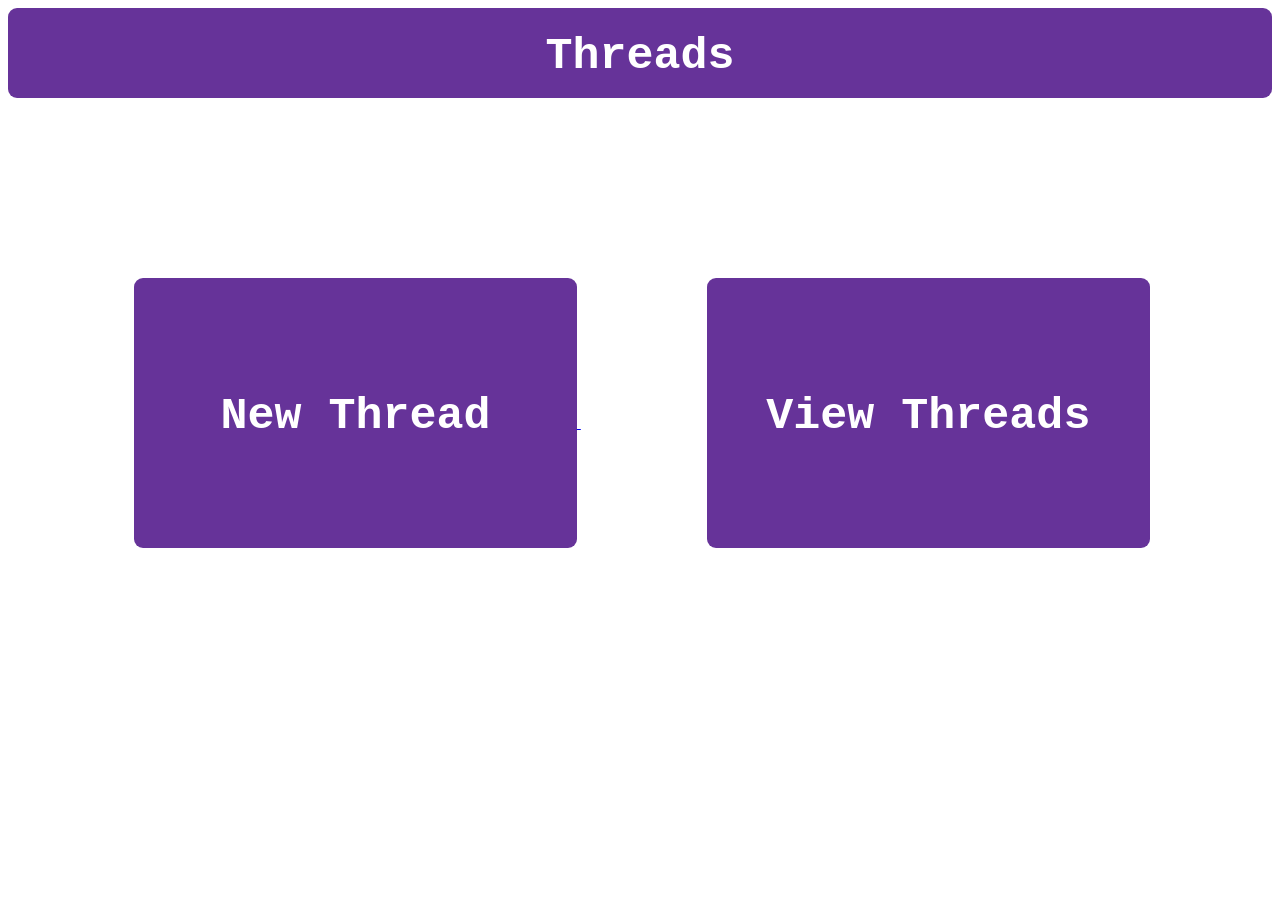
==== wwwroot/index.html @ 61efdb8c "Hello World" ====
<!DOCTYPE html>
<html lang="en">
<head>
    <meta charset="UTF-8">
    <meta name="viewport" content="width=device-width, initial-scale=1.0">
    <title>Threads - Home</title>
    <link rel="stylesheet" href="style.css">
</head>
<body>
    <div class="header-div">
        <h1 class="header">
            Threads
        </h1>
    </div>
    <a class="flex-a-left" href="create.html">
        <button class="option-left-button options-button">
            <h2 class="options-header">New Thread</h2>
        </button>
    </a>
    <a class="flex-a-right" href="create.html">
        <button class="option-right-button options-button">
            <h2 class="options-header">View Threads</h2>
        </button>
    </a>
</body>
</html>
---- wwwroot/style.css ----
.header-div{
    overflow: hidden;
    width: 100%;
    height: 10vh;
    background-color:rebeccapurple;
    text-align: center;
    border-radius: 1vh;
}

.header{
    overflow: hidden;
    margin-top: 2.5vh;
    font-size: 5vh;
    color: white;
    font-family: 'Courier New', Courier, monospace;
}

.option-left-button{
    margin-left: 10%;
}

.option-right-button{
    margin-left: 10%;
}

.flex-a{
    display: flex;
}

.options-button{
    transition-duration: 0.4s;
    margin-top: 20vh;
    overflow: hidden;
    background-color: rebeccapurple;
    height: 30vh;
    width: 35%;
    border-radius: 1vh;
    text-align: center;
    border-width: 0vh;
}

.options-button:hover{
    background-color: blueviolet;
    box-shadow: 0 12px 16px 0 rgba(0,0,0,0.24), 0 17px 50px 0 rgba(0,0,0,0.19);
}

.options-header{
    color: white;
    font-family: 'Courier New', Courier, monospace;
    font-size: 5vh;
    margin-top: 5vh;
}

.form{
    display: flex;
    flex-direction: column;
    text-align: center;
    overflow: hidden;
    width: 100%;
    height: 80vh;
    background-color: rebeccapurple;
    border-radius: 1vh;
    margin-top: 5vh;
}

.form-label{
    text-align: left;
    color: white;
    border-radius: 1vh;
    overflow: hidden;
    text-align: left;
    font-size: 2vh;
    margin-left: 5%;
}

.form-input-small{
    height: 4vh;
}

.form-input-big{
    height: 40vh;
}

.form-input{
    overflow: auto;
    margin-left: 5%;
    border-width: 0vh;
    border-radius: 1vh;
    width: 90%;
    font-size: 2.5vh;
    color: rebeccapurple;
}

.form-button{
    transition-duration: 0.4s;
    width: 20%;
    margin-left: 40%;
    margin-top: 5vh;
    height: 5vh;
    border-radius: 1vh;
    background-color: white;
    color: rebeccapurple;
    font-size: 3vh;
    border-width: 0vh;
}

.form-button:hover{
    background-color: violet;
    box-shadow: 0 12px 16px 0 rgba(0,0,0,0.24), 0 17px 50px 0 rgba(0,0,0,0.19);
}

.listed-thread{
    width: 100%;
    height: 20vh;
    background-color: rebeccapurple;
    margin-top: 7vh;
    border-radius: 1vh;
    border-width: 0vh;
    transition-duration: 0.4s;
}

.listed-thread:hover{
    background-color: blueviolet;
    box-shadow: 0 12px 16px 0 rgba(0,0,0,0.24), 0 17px 50px 0 rgba(0,0,0,0.19);
}

.thread-title{
    font-size: 3vh;
    color: white;
    font-family: 'Courier New', Courier, monospace;
}
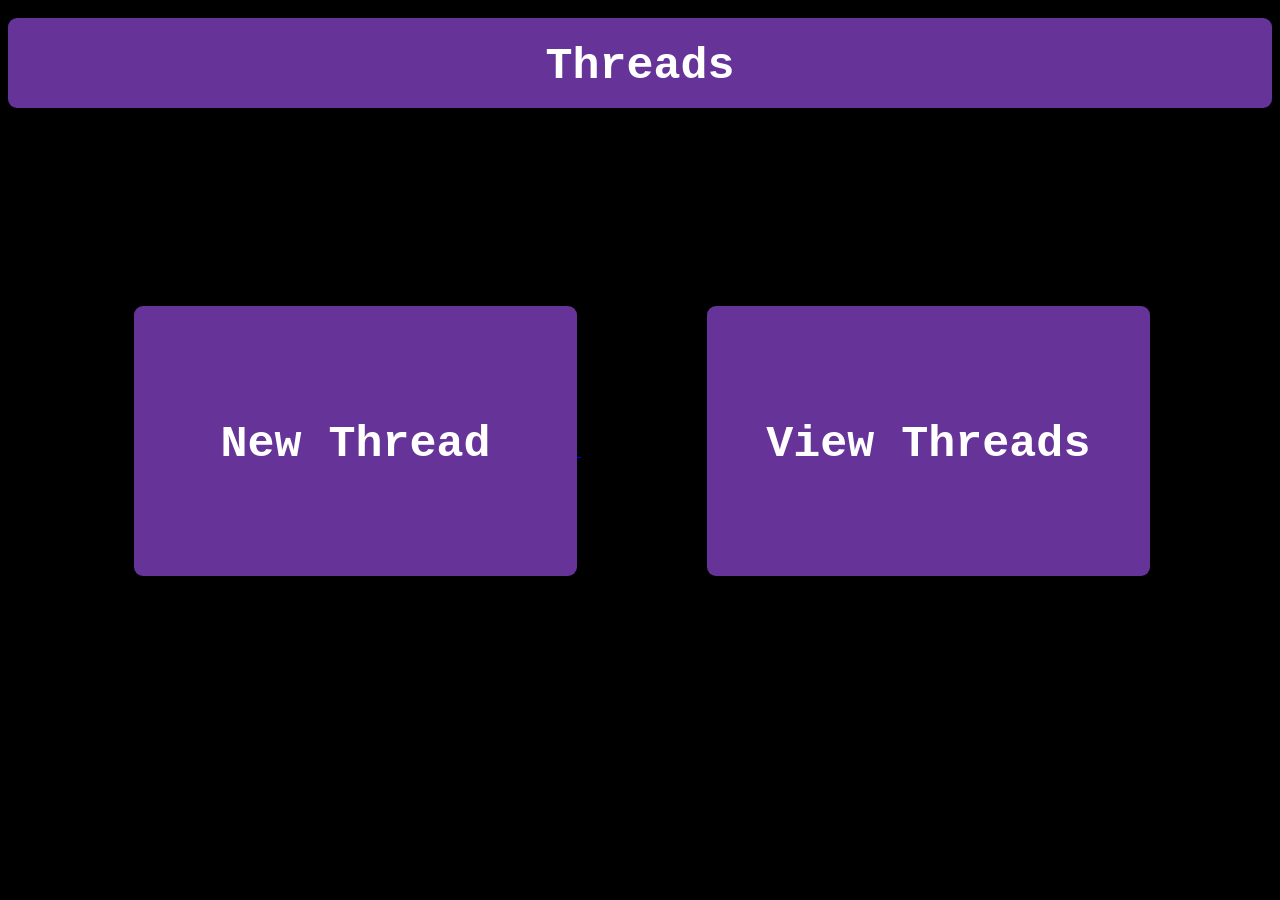
==== commit 933e9851: "explore" ====
--- a/wwwroot/index.html
+++ b/wwwroot/index.html
@@ -12,12 +12,12 @@
             Threads
         </h1>
     </div>
-    <a class="flex-a-left" href="create.html">
+    <a class="flex-a-left" href="create/create.html">
         <button class="option-left-button options-button">
             <h2 class="options-header">New Thread</h2>
         </button>
     </a>
-    <a class="flex-a-right" href="create.html">
+    <a class="flex-a-right" href="explore/explore.html">
         <button class="option-right-button options-button">
             <h2 class="options-header">View Threads</h2>
         </button>
--- a/wwwroot/style.css
+++ b/wwwroot/style.css
@@ -1,10 +1,16 @@
+body{
+    background-color: black;
+}
+
 .header-div{
+    margin-top: 2vh;
     overflow: hidden;
     width: 100%;
     height: 10vh;
     background-color:rebeccapurple;
     text-align: center;
     border-radius: 1vh;
+    margin-bottom: 2vh;
 }
 
 .header{
@@ -91,7 +97,33 @@
     color: rebeccapurple;
 }
 
+.listed-thread{
+    margin-left: 10%;
+    width: 80%;
+    height: 7vh;
+    background-color: rebeccapurple;
+    margin-top: 2vh;
+    border-radius: 1vh;
+    border-width: 0vh;
+    transition-duration: 0.4s;
+    text-align: left;
+}
+
+.listed-thread:hover{
+    background-color: blueviolet;
+    box-shadow: 0 12px 16px 0 rgba(0,0,0,0.24), 0 17px 50px 0 rgba(0,0,0,0.19);
+}
+
+.thread-title{
+    margin-top: 2vh;
+    margin-left: 5%;
+    font-size: 3vh;
+    color: white;
+    font-family: 'Courier New', Courier, monospace;
+}
+
 .form-button{
+    overflow: hidden;
     transition-duration: 0.4s;
     width: 20%;
     margin-left: 40%;
@@ -108,24 +140,3 @@
     background-color: violet;
     box-shadow: 0 12px 16px 0 rgba(0,0,0,0.24), 0 17px 50px 0 rgba(0,0,0,0.19);
 }
-
-.listed-thread{
-    width: 100%;
-    height: 20vh;
-    background-color: rebeccapurple;
-    margin-top: 7vh;
-    border-radius: 1vh;
-    border-width: 0vh;
-    transition-duration: 0.4s;
-}
-
-.listed-thread:hover{
-    background-color: blueviolet;
-    box-shadow: 0 12px 16px 0 rgba(0,0,0,0.24), 0 17px 50px 0 rgba(0,0,0,0.19);
-}
-
-.thread-title{
-    font-size: 3vh;
-    color: white;
-    font-family: 'Courier New', Courier, monospace;
-}
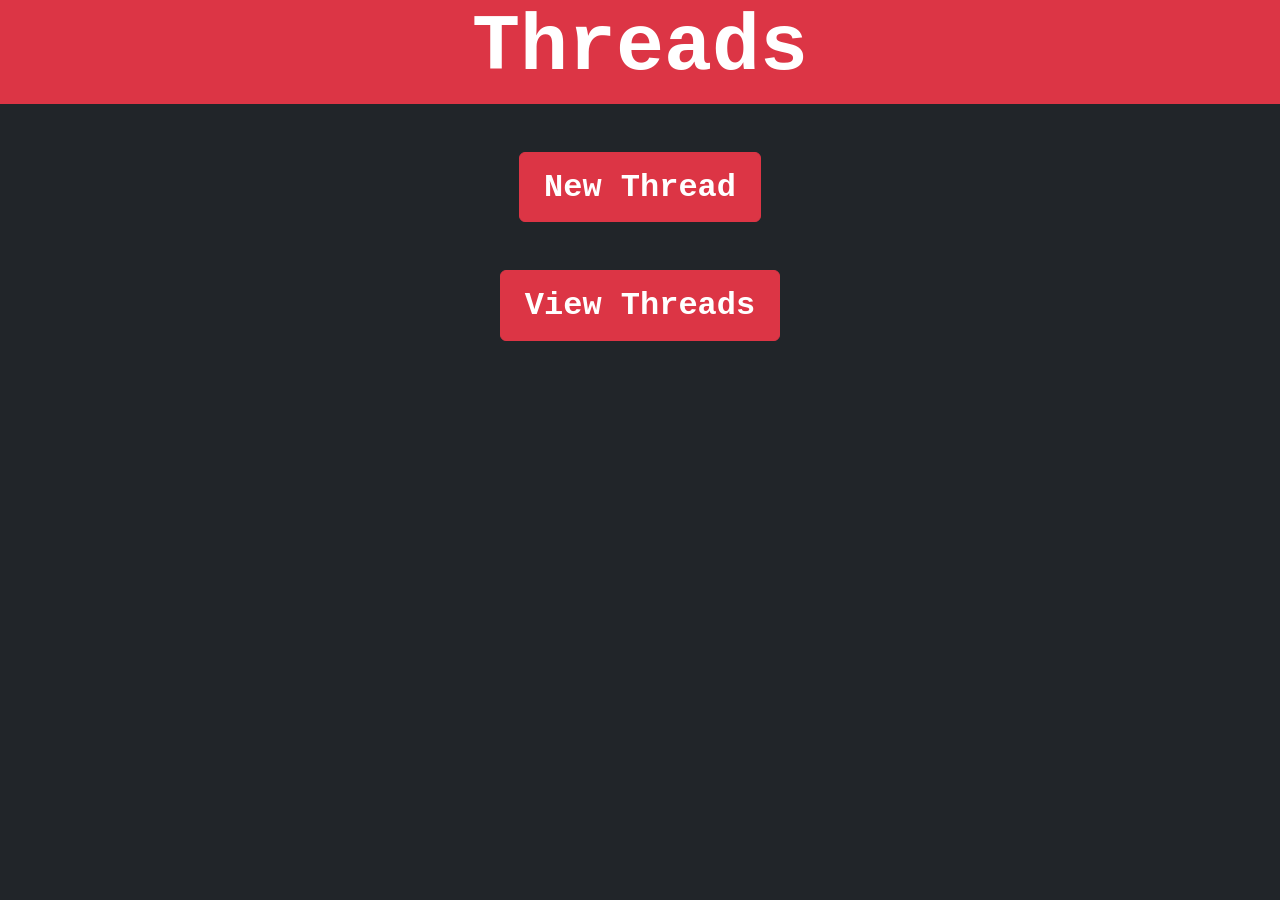
==== commit ad210bb5: "index and create bootstrap implemenation" ====
--- a/wwwroot/index.html
+++ b/wwwroot/index.html
@@ -4,23 +4,33 @@
     <meta charset="UTF-8">
     <meta name="viewport" content="width=device-width, initial-scale=1.0">
     <title>Threads - Home</title>
-    <link rel="stylesheet" href="style.css">
+
+    <link href="https://cdn.jsdelivr.net/npm/bootstrap@5.3.3/dist/css/bootstrap.min.css" rel="stylesheet" integrity="sha384-QWTKZyjpPEjISv5WaRU9OFeRpok6YctnYmDr5pNlyT2bRjXh0JMhjY6hW+ALEwIH" crossorigin="anonymous">
+    <script src="https://cdn.jsdelivr.net/npm/bootstrap@5.3.3/dist/js/bootstrap.bundle.min.js" integrity="sha384-YvpcrYf0tY3lHB60NNkmXc5s9fDVZLESaAA55NDzOxhy9GkcIdslK1eN7N6jIeHz" crossorigin="anonymous"></script>
 </head>
-<body>
-    <div class="header-div">
-        <h1 class="header">
+<body class="bg-dark" style="font-family:'Courier New', Courier, monospace">
+    <div class="bg-danger d-flex justify-content-center">
+        <h1 class="display-1 fw-bold text-white">
             Threads
         </h1>
     </div>
-    <a class="flex-a-left" href="create/create.html">
-        <button class="option-left-button options-button">
-            <h2 class="options-header">New Thread</h2>
-        </button>
-    </a>
-    <a class="flex-a-right" href="explore/explore.html">
-        <button class="option-right-button options-button">
-            <h2 class="options-header">View Threads</h2>
-        </button>
-    </a>
+    <div class="container mt-5">
+        <div class="col">
+            <div class="row-6 d-flex justify-content-center">
+                <a class="text-decoration-none" href="create/create.html">
+                    <button class="btn rounded btn-danger pt-3 px-4">
+                        <h2 class="fw-bold text-white">New Thread</h2>
+                    </button>
+                </a>
+            </div>
+            <div class="row-6 d-flex justify-content-center pt-5">
+                <a class="text-decoration-none" href="explore/explore.html">
+                    <button class="btn rounded btn-danger pt-3 px-4">
+                        <h2 class="fw-bold text-white">View Threads</h2>
+                    </button>
+                </a>
+            </div>
+        </div>
+    </div>
 </body>
 </html>
